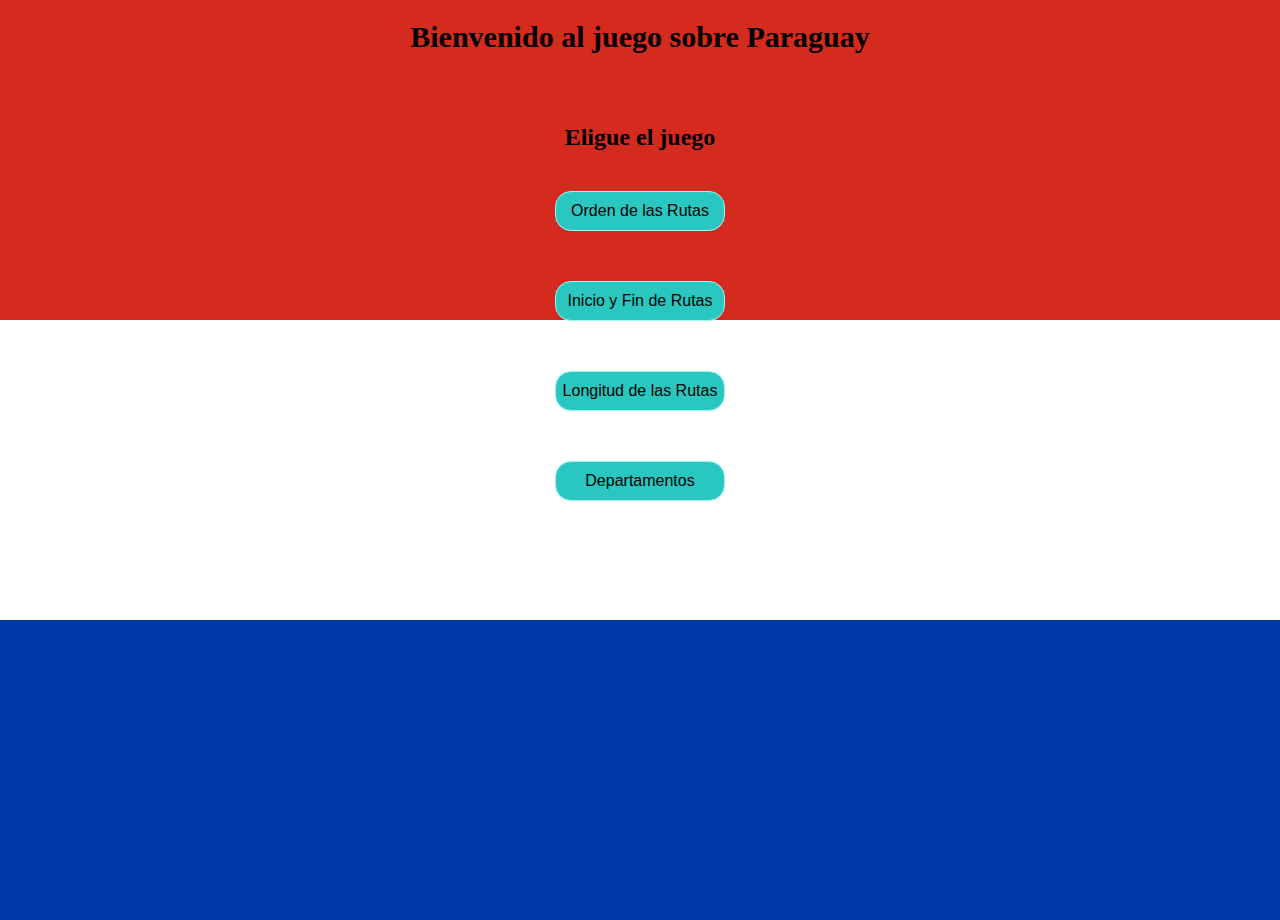
==== index.html @ ce3109ae "first commit" ====
<!DOCTYPE html>
<html lang="en">
<head>
    <base href="/">
    <meta charset="UTF-8">
    <meta name="viewport" content="width=device-width, initial-scale=1.0">
    <title>Historia</title>
    <link rel="stylesheet" href="../Css/style.css">
</head>
<body>
    <header>
        <h1>Bienvenido al juego sobre Paraguay</h1>
    </header>
    <section>
        <h2>Eligue el juego</h2>
        <div class="botones">
            <a href="Pages/orden.html">
                <button class="Orden-Rutas">Orden de las Rutas</button>
            </a>
            <a href="Pages/limites.html">
                <button class="Inicio-Fin">Inicio y Fin de Rutas</button>
            </a>
            <a href="Pages/longitud.html">
                <button class="Londgitud">Longitud de las Rutas</button>
            </a>
            <a href="Pages/departamentos.html">
                <button class="Departamentos">Departamentos</button>
            </a>
        </div>
    </section>
</body>
</html>
---- Css/style.css ----
body,html {
  background: linear-gradient(to bottom, #d52b1e 33.33%, #ffffff 33.33%, #ffffff 66.66%, #0038a8 66.66%);
  /* height: 100vh; */
  margin: 0;
  width: 100%;
  height: 100%;
}

h1{
  text-align: center;
  font-size: 30px;
  margin-bottom: 50px;
}

h2{
  font-weight: bold;
  margin-bottom: 40px;
}

section{
  display: flex;
  flex-direction: column;
  align-items: center;
  justify-content: center;
}

.botones{
  display: flex;
  flex-direction: column;
  gap: 50px;
}

button{
  width: 170px;
  height: 40px;
  border-radius: 16px;
  border: 1px solid #94f8fc;
  background-color: #29c7bf;
  font-size: 16px;
  font-weight: 400;
}

button:hover{
  transform: scale(1.03);
  background-color: #539b97;
}

button:active{
  background-color: #52d4cd;
  transform: scale(0.9) rotate(-3deg);
}
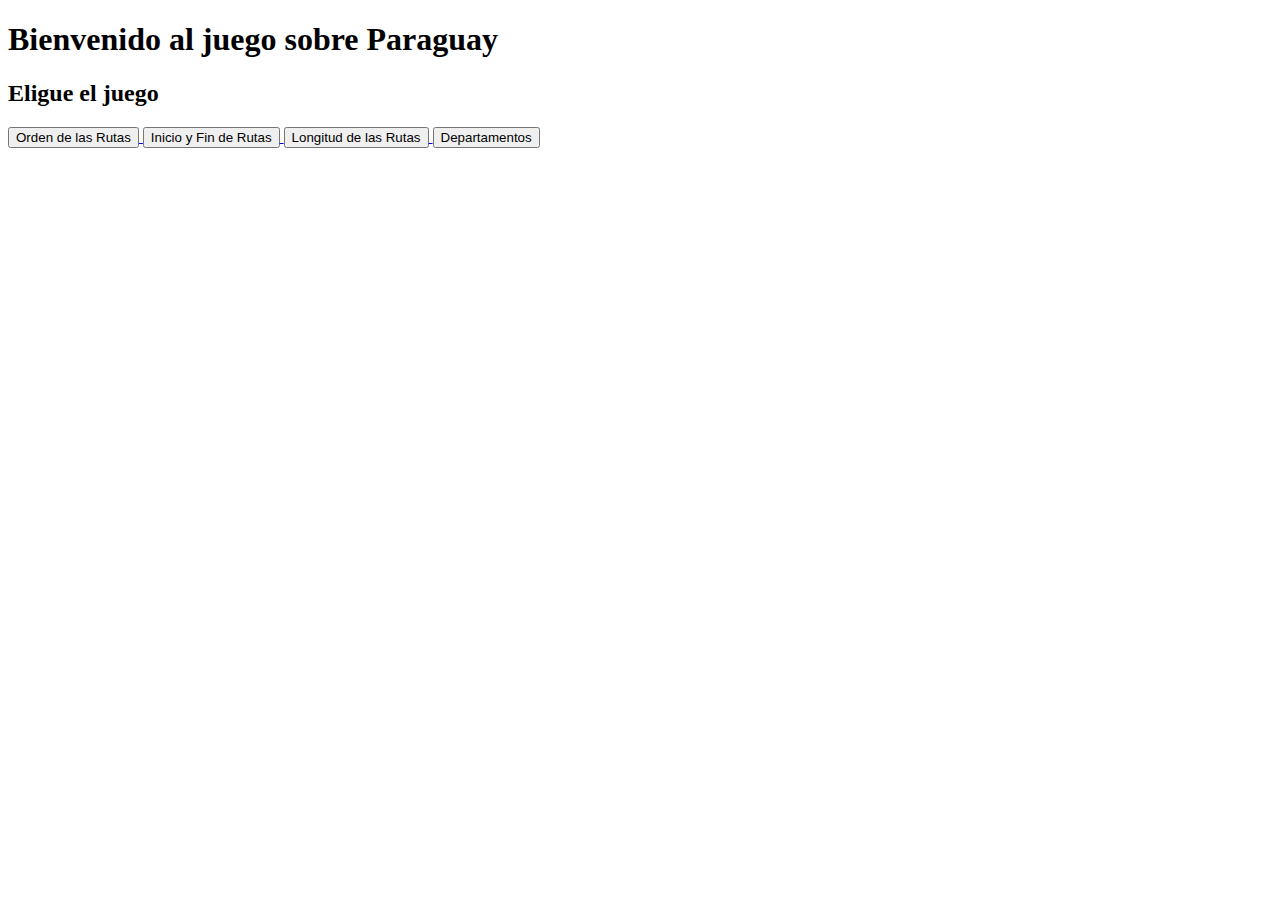
==== commit e4afdd27: "first commit" ====
--- a/index.html
+++ b/index.html
@@ -1,11 +1,11 @@
 <!DOCTYPE html>
 <html lang="en">
 <head>
-    <base href="/">
+    <base href="/HistoryGame2">
     <meta charset="UTF-8">
     <meta name="viewport" content="width=device-width, initial-scale=1.0">
     <title>Historia</title>
-    <link rel="stylesheet" href="../Css/style.css">
+    <link rel="stylesheet" href="../HistoryGame2/Css/style.css">
 </head>
 <body>
     <header>
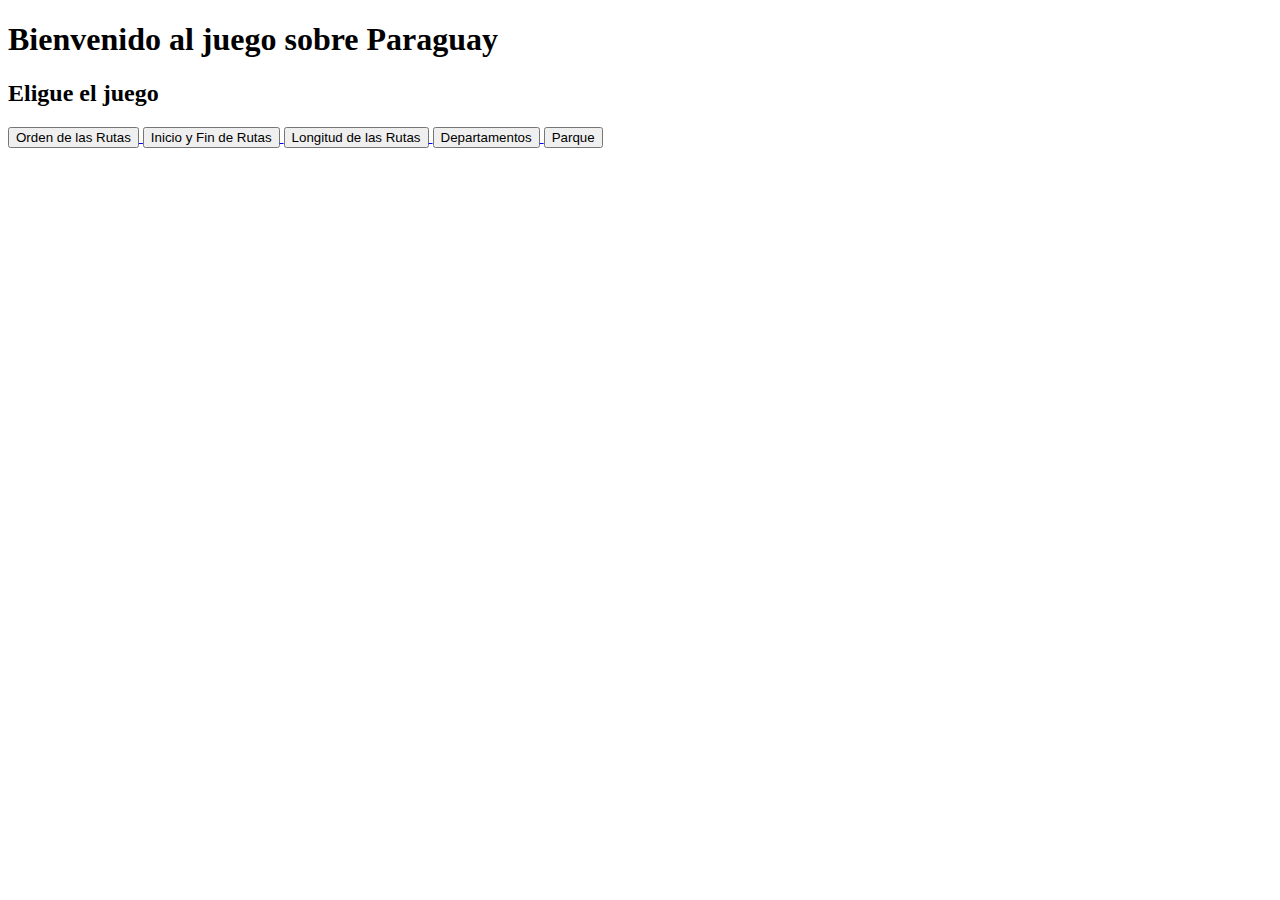
==== commit fe76feae: "Agregar juego parque" ====
--- a/index.html
+++ b/index.html
@@ -5,7 +5,7 @@
     <meta charset="UTF-8">
     <meta name="viewport" content="width=device-width, initial-scale=1.0">
     <title>Historia</title>
-    <link rel="stylesheet" href="../HistoryGame2/Css/style.css">
+    <link rel="stylesheet" href="/HistoryGame2/Css/style.css">
 </head>
 <body>
     <header>
@@ -14,17 +14,20 @@
     <section>
         <h2>Eligue el juego</h2>
         <div class="botones">
-            <a href="Pages/orden.html">
+            <a href="/HistoryGame2/Pages/orden.html">
                 <button class="Orden-Rutas">Orden de las Rutas</button>
             </a>
-            <a href="Pages/limites.html">
+            <a href="/HistoryGame2/Pages/limites.html">
                 <button class="Inicio-Fin">Inicio y Fin de Rutas</button>
             </a>
-            <a href="Pages/longitud.html">
+            <a href="/HistoryGame2/Pages/longitud.html">
                 <button class="Londgitud">Longitud de las Rutas</button>
             </a>
-            <a href="Pages/departamentos.html">
+            <a href="/HistoryGame2/Pages/departamentos.html">
                 <button class="Departamentos">Departamentos</button>
+            </a>
+            <a href="/HistoryGame2/Pages/parque.html">
+                <button class="parque">Parque</button>
             </a>
         </div>
     </section>
